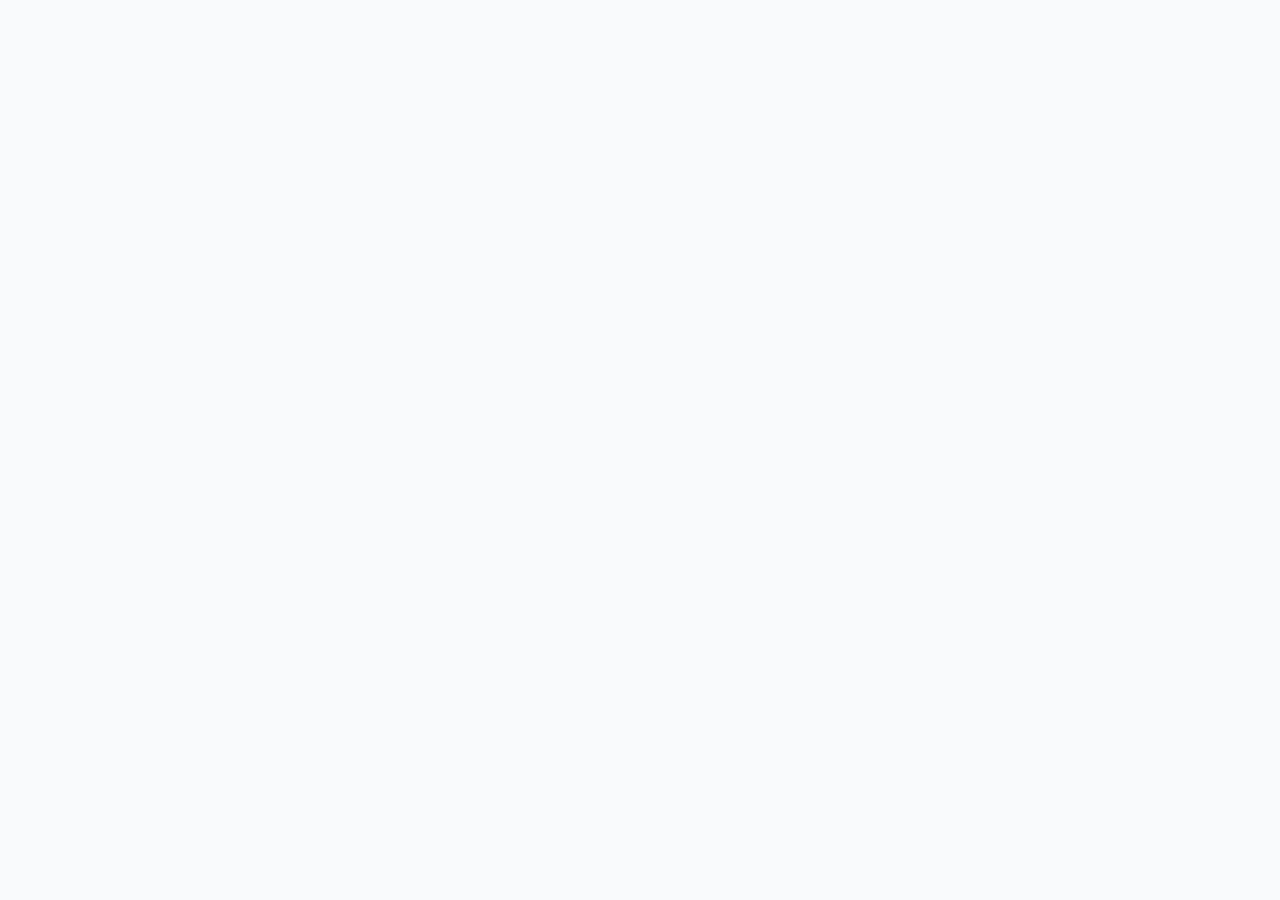
==== index2.html @ c709d544 "Prezentálható állapot" ====
<!DOCTYPE html>
<html lang="hu">

<head>
    <meta charset="UTF-8">
    <meta name="viewport" content="width=device-width, initial-scale=1.0">
    <title>5x Mermaid Szerkesztő</title>
    <!-- SVG Pan Zoom könyvtár -->
    <script src="https://cdn.jsdelivr.net/npm/svg-pan-zoom@3.6.1/dist/svg-pan-zoom.min.js"></script>
    <style>
        * {
            box-sizing: border-box;
        }

        body {
            font-family: -apple-system, BlinkMacSystemFont, "Segoe UI", Roboto, Helvetica, Arial, sans-serif;
            background-color: #f8fafc;
            color: #1e293b;
            margin: 0;
            padding: 20px;
            display: flex;
            flex-direction: column;
            gap: 24px;
        }

        .workspace {
            display: flex;
            gap: 16px;
            height: 400px;
        }

        .editor-container, .preview-container {
            flex: 1;
            display: flex;
            flex-direction: column;
            background: #ffffff;
            border: 1px solid #cbd5e1;
            border-radius: 8px;
            box-shadow: 0 1px 3px rgba(0, 0, 0, 0.05);
            overflow: hidden;
            position: relative;
        }

        .pane-title {
            background: #f1f5f9;
            padding: 8px 14px;
            font-weight: 600;
            font-size: 13px;
            border-bottom: 1px solid #cbd5e1;
            color: #475569;
        }

        .editor-wrapper {
            display: flex;
            flex: 1;
            position: relative;
            overflow: hidden;
            background-color: #ffffff;
        }

        .line-numbers {
            width: 40px;
            padding: 14px 4px;
            background-color: #f8fafc;
            color: #94a3b8;
            font-family: ui-monospace, SFMono-Regular, Menlo, Monaco, Consolas, monospace;
            font-size: 13px;
            line-height: 1.5;
            text-align: right;
            user-select: none;
            overflow: hidden;
            border-right: 1px solid #e2e8f0;
            white-space: pre;
            z-index: 2;
        }

        .input-area-wrapper {
            position: relative;
            flex: 1;
            height: 100%;
            overflow: hidden;
        }

        .highlight-backdrop {
            position: absolute;
            top: 0;
            left: 0;
            width: 100%;
            height: 100%;
            padding: 14px;
            font-family: ui-monospace, SFMono-Regular, Menlo, Monaco, Consolas, monospace;
            font-size: 13px;
            line-height: 1.5;
            white-space: pre-wrap;
            word-wrap: break-word;
            overflow: hidden;
            pointer-events: none;
            color: transparent;
            z-index: 1;
        }

        .highlight {
            background-color: #fde047;
            color: transparent;
            border-radius: 2px;
        }

        textarea {
            position: absolute;
            top: 0;
            left: 0;
            width: 100%;
            height: 100%;
            border: none;
            padding: 14px;
            font-family: ui-monospace, SFMono-Regular, Menlo, Monaco, Consolas, monospace;
            font-size: 13px;
            line-height: 1.5;
            resize: none;
            outline: none;
            background: transparent;
            color: #1e293b;
            overflow-y: auto;
            white-space: pre-wrap;
            word-wrap: break-word;
            z-index: 2;
        }

        .mermaid-div {
            flex: 1;
            position: relative;
            width: 100%;
            height: 100%;
            overflow: hidden;
            background-color: #ffffff;
        }

        .mermaid-div svg {
            width: 100% !important;
            height: 100% !important;
            max-width: none !important;
        }

        .zoom-controls {
            position: absolute;
            bottom: 12px;
            right: 12px;
            display: flex;
            gap: 4px;
            z-index: 100;
            background: rgba(255, 255, 255, 0.95);
            padding: 3px;
            border-radius: 6px;
            border: 1px solid #cbd5e1;
            box-shadow: 0 2px 6px rgba(0,0,0,0.12);
        }

        .zoom-btn {
            width: 28px;
            height: 28px;
            border: 1px solid #cbd5e1;
            background: white;
            color: #334155;
            border-radius: 4px;
            cursor: pointer;
            font-weight: bold;
            font-size: 13px;
            display: flex;
            align-items: center;
            justify-content: center;
            transition: all 0.15s ease;
        }

        .zoom-btn:hover {
            background: #f1f5f9;
            color: #4f46e5;
            border-color: #94a3b8;
        }

        .error-msg {
            color: #b91c1c;
            background-color: #fef2f2;
            border: 1px solid #fecaca;
            padding: 14px;
            margin: 14px;
            border-radius: 6px;
            font-family: ui-monospace, SFMono-Regular, Menlo, Monaco, Consolas, monospace;
            white-space: pre-wrap;
            font-size: 12px;
        }
    </style>
</head>

<body>

    <script type="module">
        import mermaid from 'https://cdn.jsdelivr.net/npm/mermaid@12/dist/mermaid.esm.min.mjs';

        mermaid.initialize({ startOnLoad: false });

        // 5 különböző példakód
        const samples = [
            `graph TD;\n    A[Kezdés]-->B{Döntés};\n    B-->|Igen| C[Siker];\n    B-->|Nem| D[Újra próbálkozik];\n    D-->B;`,
            `sequenceDiagram\n    participant U as Felhasználó\n    participant S as Szerver\n    U->>S: Kérés küldése\n    S-->>U: Válasz JSON adatként`,
            `classDiagram\n    class Auto {\n        +String marka\n        +int evjarat\n        +indit()\n    }\n    class Motor {\n        +int loero\n    }\n    Auto *-- Motor`,
            `stateDiagram-v2\n    [*] --> Inaktív\n    Inaktív --> Aktív : Bejelentkezés\n    Aktív --> Inaktív : Kijelentkezés\n    Aktív --> [*]`,
            `gantt\n    title Projekt Ütemterv\n    dateFormat  YYYY-MM-DD\n    section Tervezés\n    Architektúra :a1, 2026-10-01, 7d\n    section Fejlesztés\n    Kódolás :after a1, 10d`
        ];

        function escapeHtml(text) {
            return text
                .replace(/&/g, "&amp;")
                .replace(/</g, "&lt;")
                .replace(/>/g, "&gt;")
                .replace(/"/g, "&quot;")
                .replace(/'/g, "&#039;");
        }

        // 5 Munkaterület dinamikus létrehozása
        for (let i = 0; i < 5; i++) {
            const workspace = document.createElement('div');
            workspace.className = 'workspace';
            workspace.innerHTML = `
                <div class="editor-container">
                    <div class="pane-title">Szerkesztő #${i + 1}</div>
                    <div class="editor-wrapper">
                        <div class="line-numbers">1</div>
                        <div class="input-area-wrapper">
                            <div class="highlight-backdrop"></div>
                            <textarea class="code-input" spellcheck="false" placeholder="Írd ide a mermaid kódot..."></textarea>
                        </div>
                    </div>
                </div>
                <div class="preview-container">
                    <div class="pane-title">Előnézet #${i + 1}</div>
                    <div class="mermaid-div"></div>
                    <div class="zoom-controls">
                        <button class="zoom-btn zoom-in" title="Nagyítás">+</button>
                        <button class="zoom-btn zoom-out" title="Kicsinyítés">-</button>
                        <button class="zoom-btn zoom-reset" title="Alaphelyzet">⟲</button>
                    </div>
                </div>
            `;
            document.body.appendChild(workspace);

            const input = workspace.querySelector('.code-input');
            const mermaidDiv = workspace.querySelector('.mermaid-div');
            const lineNumbersDiv = workspace.querySelector('.line-numbers');
            const backdrop = workspace.querySelector('.highlight-backdrop');
            let panZoomInstance = null;

            input.value = samples[i];

            function updateEditorEffects() {
                const code = input.value;
                const lineCount = code.split('\n').length;
                
                let numbers = '';
                for (let j = 1; j <= lineCount; j++) {
                    numbers += j + '\n';
                }
                lineNumbersDiv.textContent = numbers;

                const cursorPos = input.selectionStart;
                let currentWord = '';

                if (cursorPos === input.selectionEnd) {
                    let start = cursorPos;
                    let end = cursorPos;
                    
                    while (start > 0 && /\w/.test(code[start - 1])) {
                        start--;
                    }
                    while (end < code.length && /\w/.test(code[end])) {
                        end++;
                    }

                    if (start < end) {
                        currentWord = code.substring(start, end);
                    }
                }

                if (currentWord && currentWord.length > 0) {
                    const escapedCode = escapeHtml(code);
                    const regex = new RegExp('(' + currentWord.replace(/[.*+?^${}()|[\]\\]/g, '\\$&') + ')', 'g');
                    backdrop.innerHTML = escapedCode.replace(regex, '<span class="highlight">$1</span>');
                } else {
                    backdrop.innerHTML = escapeHtml(code);
                }
            }

            input.addEventListener('scroll', () => {
                lineNumbersDiv.scrollTop = input.scrollTop;
                backdrop.scrollTop = input.scrollTop;
                backdrop.scrollLeft = input.scrollLeft;
            });

            async function updateMermaid() {
                const code = input.value;
                updateEditorEffects();

                if (panZoomInstance) {
                    panZoomInstance.destroy();
                    panZoomInstance = null;
                }

                if (!code.trim()) {
                    mermaidDiv.innerHTML = '';
                    return;
                }

                try {
                    await mermaid.parse(code);
                    const id = 'mermaid-' + Math.floor(Math.random() * 100000);
                    const { svg } = await mermaid.render(id, code);
                    mermaidDiv.innerHTML = svg;

                    const svgElement = mermaidDiv.querySelector('svg');
                    if (svgElement) {
                        panZoomInstance = svgPanZoom(svgElement, {
                            zoomEnabled: true,
                            controlIconsEnabled: false,
                            fit: true,
                            center: true,
                            minZoom: 0.2,
                            maxZoom: 20
                        });
                    }
                } catch (error) {
                    const errorMessage = error.str || error.message || error;
                    mermaidDiv.innerHTML = `<div class="error-msg"><strong>Szintaktikai hiba:</strong>\n${errorMessage}</div>`;
                }
            }

            updateMermaid();

            input.addEventListener('input', updateMermaid);
            input.addEventListener('click', updateEditorEffects);
            input.addEventListener('keyup', updateEditorEffects);

            input.addEventListener('keydown', (e) => {
                if (e.key === 'Tab') {
                    e.preventDefault();
                    const start = input.selectionStart;
                    const end = input.selectionEnd;
                    const value = input.value;

                    if (e.shiftKey) {
                        const lineStart = value.lastIndexOf('\n', start - 1) + 1;
                        const lineSlice = value.substring(lineStart, start);
                        
                        let spacesToRemove = 0;
                        while (spacesToRemove < 4 && lineSlice[spacesToRemove] === ' ') {
                            spacesToRemove++;
                        }

                        if (spacesToRemove > 0) {
                            input.value = value.substring(0, lineStart) + value.substring(lineStart + spacesToRemove);
                            input.selectionStart = Math.max(lineStart, start - spacesToRemove);
                            input.selectionEnd = Math.max(lineStart, end - spacesToRemove);
                        }
                    } else {
                        input.value = value.substring(0, start) + "    " + value.substring(end);
                        input.selectionStart = input.selectionEnd = start + 4;
                    }

                    updateMermaid();
                } else {
                    setTimeout(updateEditorEffects, 10);
                }
            });

            workspace.querySelector('.zoom-in').addEventListener('click', () => {
                if (panZoomInstance) panZoomInstance.zoomIn();
            });

            workspace.querySelector('.zoom-out').addEventListener('click', () => {
                if (panZoomInstance) panZoomInstance.zoomOut();
            });

            workspace.querySelector('.zoom-reset').addEventListener('click', () => {
                if (panZoomInstance) {
                    panZoomInstance.resetZoom();
                    panZoomInstance.resetPan();
                }
            });
        }
    </script>
</body>

</html>
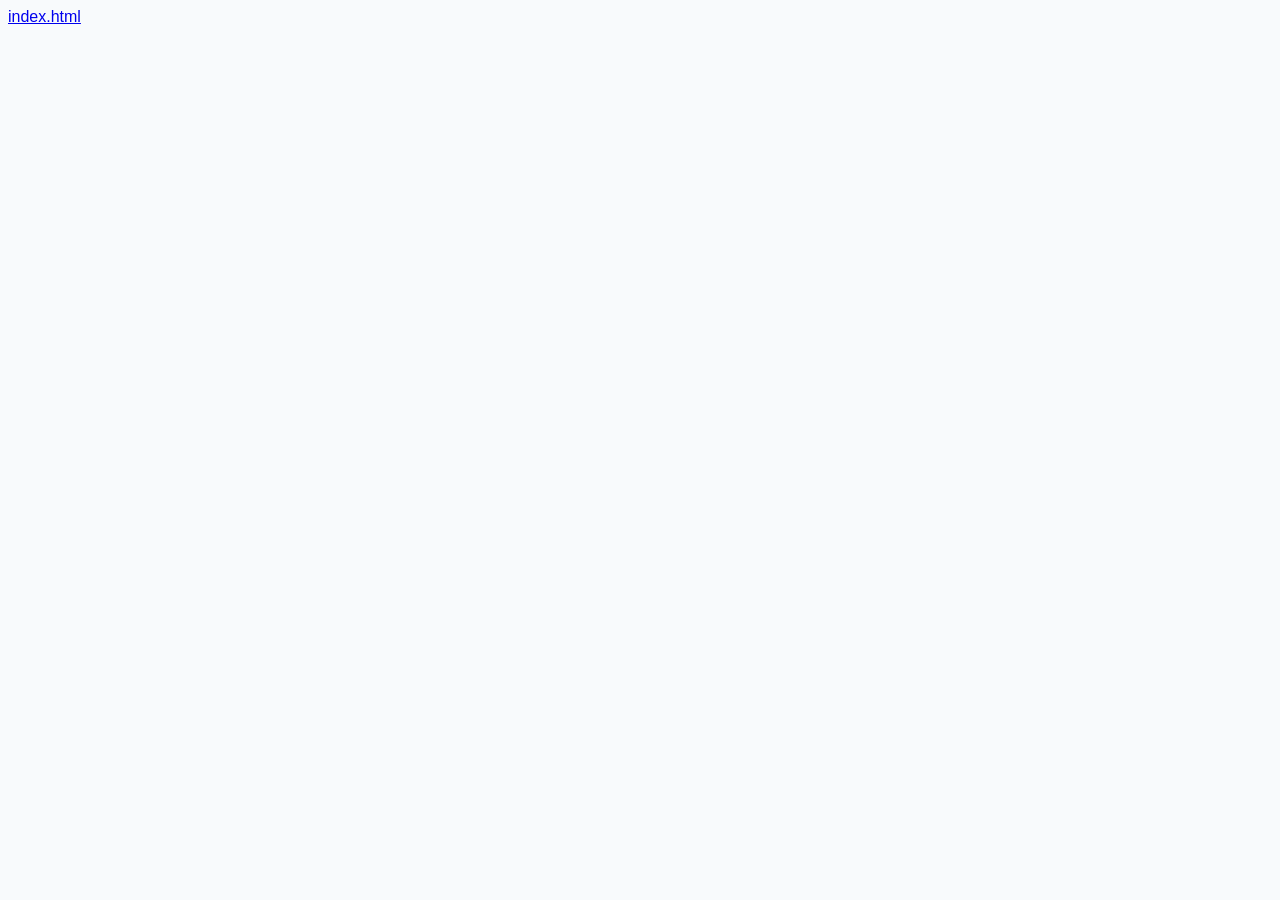
==== commit add4d3d5: "vmi" ====
--- a/index2.html
+++ b/index2.html
@@ -17,7 +17,7 @@
             background-color: #f8fafc;
             color: #1e293b;
             margin: 0;
-            padding: 20px;
+            padding: 8px;
             display: flex;
             flex-direction: column;
             gap: 24px;
@@ -26,10 +26,12 @@
         .workspace {
             display: flex;
             gap: 16px;
-            height: 400px;
-        }
-
-        .editor-container, .preview-container {
+            height: 85vh;
+            min-height: 500px;
+        }
+
+        .editor-container,
+        .preview-container {
             flex: 1;
             display: flex;
             flex-direction: column;
@@ -133,6 +135,7 @@
             height: 100%;
             overflow: hidden;
             background-color: #ffffff;
+
         }
 
         .mermaid-div svg {
@@ -152,7 +155,7 @@
             padding: 3px;
             border-radius: 6px;
             border: 1px solid #cbd5e1;
-            box-shadow: 0 2px 6px rgba(0,0,0,0.12);
+            box-shadow: 0 2px 6px rgba(0, 0, 0, 0.12);
         }
 
         .zoom-btn {
@@ -177,6 +180,12 @@
             border-color: #94a3b8;
         }
 
+        .zoom-btn.wide {
+            width: auto;
+            padding: 0 8px;
+            font-size: 11px;
+        }
+
         .error-msg {
             color: #b91c1c;
             background-color: #fef2f2;
@@ -192,20 +201,180 @@
 </head>
 
 <body>
+    <a href="https://debmatyas.github.io/mermaid/index.html">index.html</a>
 
     <script type="module">
         import mermaid from 'https://cdn.jsdelivr.net/npm/mermaid@12/dist/mermaid.esm.min.mjs';
 
-        mermaid.initialize({ startOnLoad: false });
-
-        // 5 különböző példakód
+        mermaid.initialize({ startOnLoad: false, htmlLabels: false, flowchart: { htmlLabels: false } });
+
+        // Példakódok
         const samples = [
-            `graph TD;\n    A[Kezdés]-->B{Döntés};\n    B-->|Igen| C[Siker];\n    B-->|Nem| D[Újra próbálkozik];\n    D-->B;`,
-            `sequenceDiagram\n    participant U as Felhasználó\n    participant S as Szerver\n    U->>S: Kérés küldése\n    S-->>U: Válasz JSON adatként`,
-            `classDiagram\n    class Auto {\n        +String marka\n        +int evjarat\n        +indit()\n    }\n    class Motor {\n        +int loero\n    }\n    Auto *-- Motor`,
-            `stateDiagram-v2\n    [*] --> Inaktív\n    Inaktív --> Aktív : Bejelentkezés\n    Aktív --> Inaktív : Kijelentkezés\n    Aktív --> [*]`,
-            `gantt\n    title Projekt Ütemterv\n    dateFormat  YYYY-MM-DD\n    section Tervezés\n    Architektúra :a1, 2026-10-01, 7d\n    section Fejlesztés\n    Kódolás :after a1, 10d`
+            // 1. graph TD: újrapróbálkozás korláttal, hibaágakkal
+            `graph TD;\n    A[Kezdés] --> B{Bemenet érvényes?};\n    B -->|Igen| C[Feldolgozás];\n    B -->|Nem| X[Hibaüzenet];\n    C --> D{Sikeres?};\n    D -->|Igen| E[Mentés];\n    D -->|Nem| F{Próbálkozások < 3?};\n    F -->|Igen| G[Várakozás 5 mp];\n    G --> C;\n    F -->|Nem| H[Riasztás küldése];\n    E --> I[Siker];\n    H --> J[Kézi beavatkozás];\n    X --> A;`,
+
+            // 2. sequenceDiagram: cache + adatbázis + opt/par
+            `sequenceDiagram\n    autonumber\n    participant U as Felhasználó\n    participant S as Szerver\n    participant C as Cache\n    participant D as Adatbázis\n    U->>S: GET /termekek\n    activate S\n    S->>C: Lekérdezés kulcs alapján\n    alt Cache találat\n        C-->>S: Tárolt JSON\n    else Cache hiba\n        S->>D: SELECT * FROM termekek\n        D-->>S: Sorok\n        S->>C: Mentés 60 mp-re\n    end\n    par Naplózás\n        S->>S: Kérés naplózása\n    and Metrika\n        S->>S: Számláló növelése\n    end\n    S-->>U: Válasz JSON adatként\n    deactivate S`,
+
+            // 3. classDiagram: interfész, absztrakt osztály, kompozíció
+            `classDiagram\n    class Jarmu {\n        <<abstract>>\n        +String rendszam\n        +int evjarat\n        +indit()* void\n        +megall() void\n    }\n    class Auto {\n        +int ajtokSzama\n        +indit() void\n    }\n    class Motor {\n        +int loero\n        +int hengerurtartalom\n        +beindul() bool\n    }\n    class Kerek {\n        +int meret\n        -double nyomas\n    }\n    class Szervizelheto {\n        <<interface>>\n        +szervizel() void\n    }\n    Jarmu <|-- Auto\n    Auto *-- Motor : tartalmaz\n    Auto *-- "4" Kerek\n    Auto ..|> Szervizelheto`,
+
+            // 4. stateDiagram-v2: choice, fork/join, jegyzet
+            `stateDiagram-v2\n    [*] --> Inaktiv\n    state "Inaktív" as Inaktiv\n    state "Aktív" as Aktiv\n    state bejelentkezes <<choice>>\n    Inaktiv --> bejelentkezes : Bejelentkezés\n    bejelentkezes --> Aktiv : Helyes jelszó\n    bejelentkezes --> Zarolt : 3 hibás próba\n    state fork_state <<fork>>\n    state join_state <<join>>\n    Aktiv --> fork_state\n    fork_state --> Szinkron\n    fork_state --> Ertesites\n    Szinkron --> join_state\n    Ertesites --> join_state\n    join_state --> Aktiv\n    Aktiv --> Inaktiv : Kijelentkezés\n    Zarolt --> Inaktiv : Admin feloldás\n    Aktiv --> [*]\n    note right of Zarolt\n        30 perc után\n        automatikusan feloldódik\n    end note`,
+
+            // 5. gantt: több szekció, függőségek, mérföldkő
+            `gantt\n    title Projekt Ütemterv\n    dateFormat  YYYY-MM-DD\n    axisFormat  %m.%d\n    excludes weekends\n    section Tervezés\n    Követelmények :done, a0, 2026-10-01, 4d\n    Architektúra :done, a1, after a0, 7d\n    Prototípus :active, a2, after a1, 5d\n    section Fejlesztés\n    Backend :b1, after a1, 12d\n    Frontend :b2, after a2, 10d\n    Integráció :crit, b3, after b1, 5d\n    section Tesztelés\n    Egységtesztek :c1, after b1, 6d\n    Terheléses teszt :crit, c2, after b3, 4d\n    section Átadás\n    Dokumentáció :d1, after b2, 5d\n    Kiadás :milestone, d2, after c2, 0d`,
+
+            // 6. flowchart LR: különböző alakzatok, feliratos élek
+            `flowchart LR\n    A([Ötlet]) --> B(Tervezés)\n    B --> C{Megvalósítható?}\n    C -->|Igen| D[[Fejlesztés]]\n    C -->|Nem| E((Elvetés))\n    D --> F[(Adatbázis)]\n    D --> G>Kiadás]\n    D --> H{{Code review}}\n    H -->|Javítás kell| D\n    H -->|Rendben| I[/Tesztelés/]\n    I --> J[\\Dokumentálás\\]\n    J --> G\n    F -.->|Mentés| K[(Backup)]\n    G ==> L[Felhasználók]`,
+
+            // 7. flowchart TB: egymásba ágyazott subgraph-ok
+            `flowchart TB\n    subgraph Kliens\n        direction LR\n        UI[Weboldal] --> JS[JavaScript]\n        JS --> SW[Service Worker]\n    end\n    subgraph Szerveroldal\n        direction TB\n        LB[Load balancer] --> API1[API 1]\n        LB --> API2[API 2]\n        subgraph Adatréteg\n            DB[(PostgreSQL)]\n            RD[(Redis)]\n        end\n        API1 --> DB\n        API2 --> DB\n        API1 --> RD\n        API2 --> RD\n    end\n    JS --> LB\n    SW -.-> LB`,
+
+            // 8. flowchart LR: classDef, több stílus, CI/CD
+            `flowchart LR\n    classDef jo fill:#c8e6c9,stroke:#2e7d32,color:#000;\n    classDef rossz fill:#ffcdd2,stroke:#c62828,color:#000;\n    classDef semleges fill:#e3f2fd,stroke:#1565c0,color:#000;\n    A[Commit]:::semleges --> B[Build]:::semleges\n    B --> C{Lint}\n    C -->|OK| D[Egységtesztek]:::semleges\n    C -->|Hiba| R1[Hibajavítás]:::rossz\n    D --> E{Sikeres?}\n    E -->|Igen| F[Integrációs teszt]:::semleges\n    E -->|Nem| R1\n    F --> G{Minden zöld?}\n    G -->|Igen| H[Deploy staging]:::jo\n    G -->|Nem| R1\n    H --> I[Deploy production]:::jo\n    R1 --> A`,
+
+            // 9. sequenceDiagram: bejelentkezés, OAuth, rect, opt
+            `sequenceDiagram\n    autonumber\n    actor F as Felhasználó\n    participant W as Webalkalmazás\n    participant A as Auth szerver\n    participant DB as Felhasználói adatbázis\n    F->>W: Bejelentkezés\n    W->>A: Hitelesítési kérés\n    A->>DB: Felhasználó keresése\n    DB-->>A: Felhasználói rekord\n    alt Helyes jelszó\n        rect rgb(200, 240, 200)\n            A-->>W: Token\n            W-->>F: Üdvözlő oldal\n        end\n        opt Kétfaktoros azonosítás be van kapcsolva\n            A->>F: Kód küldése SMS-ben\n            F->>A: Kód megadása\n        end\n    else Hibás jelszó\n        rect rgb(255, 210, 210)\n            A-->>W: 401 Unauthorized\n            W-->>F: Hibaüzenet\n        end\n    end\n    Note over W,A: A token 15 percig érvényes`,
+
+            // 10. sequenceDiagram: heartbeat, loop, critical, break
+            `sequenceDiagram\n    participant K as Kliens\n    participant S as Szerver\n    participant M as Monitoring\n    K->>S: Kapcsolat felépítése\n    S-->>K: Kapcsolat elfogadva\n    loop Minden 5 másodpercben\n        K->>S: Heartbeat\n        S-->>K: OK\n    end\n    Note right of S: A szerver naplózza a kéréseket\n    K-)S: Aszinkron üzenet\n    critical Adatbázis kapcsolat\n        S->>S: Tranzakció indítása\n    option Időtúllépés\n        S-->>K: 504 Gateway Timeout\n    end\n    break Ha a kliens megszakít\n        K->>S: Kapcsolat bontása\n        S->>M: Esemény jelentése\n    end\n    S--xK: Kapcsolat lezárva`,
+
+            // 11. classDiagram: öröklődés, enum, láthatóság
+            `classDiagram\n    class Allat {\n        <<abstract>>\n        +String nev\n        +int kor\n        #double suly\n        +hangotAd()* void\n        +eszik(Eledel e) bool\n    }\n    class Kutya {\n        +String fajta\n        +vizsgazik() void\n        +hangotAd() void\n    }\n    class Macska {\n        +bool bentLako\n        +dorombol() void\n        +hangotAd() void\n    }\n    class Gazda {\n        +String nev\n        +List~Allat~ allatok\n        +gondoz(Allat a) void\n    }\n    class Eledel {\n        <<enumeration>>\n        HUS\n        MAGVAK\n        HAL\n    }\n    Allat <|-- Kutya\n    Allat <|-- Macska\n    Gazda "1" o-- "*" Allat : gondoz\n    Allat ..> Eledel : eszik`,
+
+            // 12. classDiagram: webshop domain, többszörösségek
+            `classDiagram\n    class Rendeles {\n        +int id\n        +Date datum\n        +Allapot allapot\n        +kiszamolAr() double\n        +lemond() void\n    }\n    class Termek {\n        +String nev\n        +double ar\n        +int keszlet\n    }\n    class Ugyfel {\n        +String nev\n        +String email\n        +regisztral() void\n    }\n    class Szamla {\n        +String szamlaszam\n        +double osszeg\n        +nyomtat() void\n    }\n    class Fizetes {\n        <<interface>>\n        +fizet(double osszeg) bool\n    }\n    class Bankkartya {\n        +String kartyaszam\n        +fizet(double osszeg) bool\n    }\n    class Allapot {\n        <<enumeration>>\n        UJ\n        FIZETVE\n        SZALLITAS\n        KESZ\n    }\n    Ugyfel "1" --> "*" Rendeles : leadja\n    Rendeles "*" o-- "*" Termek : tartalmaz\n    Rendeles "1" *-- "1" Szamla\n    Rendeles ..> Fizetes : használ\n    Fizetes <|.. Bankkartya\n    Rendeles --> Allapot`,
+
+            // 13. stateDiagram-v2: jóváhagyási folyamat
+            `stateDiagram-v2\n    direction LR\n    [*] --> Piszkozat\n    Piszkozat --> Ellenorzes : Beküldés\n    state "Ellenőrzés" as Ellenorzes\n    state dontes <<choice>>\n    Ellenorzes --> dontes\n    dontes --> Elfogadva : Jóváhagyás\n    dontes --> Piszkozat : Visszaküldés\n    dontes --> Elutasitva : Elutasítás\n    Elfogadva --> Publikalva : Közzététel\n    Publikalva --> Archivalt : 1 év után\n    Elutasitva --> [*]\n    Archivalt --> [*]\n    note left of Ellenorzes\n        Két ellenőr\n        egyetértése szükséges\n    end note`,
+
+            // 14. stateDiagram-v2: beágyazott és párhuzamos állapotok
+            `stateDiagram-v2\n    [*] --> Futas\n    state "Futás" as Futas {\n        [*] --> Varakozik\n        state "Várakozik" as Varakozik\n        Varakozik --> Feldolgoz : Új kérés\n        Feldolgoz --> Varakozik : Kész\n        Feldolgoz --> Hibas : Kivétel\n        Hibas --> Varakozik : Újraindítás\n        --\n        [*] --> Figyel\n        Figyel --> Riaszt : Küszöb túllépve\n        Riaszt --> Figyel : Visszaigazolva\n    }\n    Futas --> Leallitas : Leállítás\n    state "Leállítás" as Leallitas {\n        [*] --> Mentes\n        Mentes --> Kapcsolat_bontas\n        Kapcsolat_bontas --> [*]\n    }\n    Leallitas --> [*]`,
+
+            // 15. gantt: webshop, több szekció, kritikus út
+            `gantt\n    title Webshop fejlesztés\n    dateFormat  YYYY-MM-DD\n    axisFormat  %m.%d\n    todayMarker off\n    section Tervezés\n    Követelmények :done, t1, 2026-11-01, 5d\n    Adatmodell :done, t2, after t1, 4d\n    UI terv :done, t3, after t1, 6d\n    section Backend\n    API fejlesztés :active, f1, after t2, 10d\n    Fizetési integráció :crit, f3, after f1, 6d\n    Admin felület :f4, after f1, 8d\n    section Frontend\n    Termékoldalak :f2, after t3, 12d\n    Kosár és pénztár :crit, f5, after f2, 7d\n    section Átadás\n    Tesztelés :crit, a1, after f5, 5d\n    Biztonsági audit :a3, after f3, 4d\n    Élesítés :milestone, a2, after a1, 0d`,
+
+            // 16. pie: több kategória
+            `pie showData\n    title Programozási nyelvek használata egy csapatban\n    "Python" : 32\n    "JavaScript" : 24\n    "TypeScript" : 16\n    "Rust" : 11\n    "Java" : 8\n    "Go" : 5\n    "Egyéb" : 4`,
+
+            // 17. erDiagram: több entitás, kulcsok, kapcsolatok
+            `erDiagram\n    UGYFEL ||--o{ RENDELES : lead\n    RENDELES ||--|{ TETEL : tartalmaz\n    TERMEK ||--o{ TETEL : szerepel\n    KATEGORIA ||--o{ TERMEK : csoportosit\n    RENDELES ||--o| SZAMLA : kap\n    UGYFEL ||--o{ CIM : rendelkezik\n    UGYFEL {\n        int id PK\n        string nev\n        string email UK\n        date regisztralt\n    }\n    RENDELES {\n        int id PK\n        int ugyfel_id FK\n        date datum\n        string allapot\n    }\n    TETEL {\n        int rendeles_id FK\n        int termek_id FK\n        int mennyiseg\n    }\n    TERMEK {\n        int id PK\n        int kategoria_id FK\n        string nev\n        float ar\n    }\n    KATEGORIA {\n        int id PK\n        string megnevezes\n    }\n    SZAMLA {\n        int id PK\n        int rendeles_id FK\n        float osszeg\n    }\n    CIM {\n        int id PK\n        int ugyfel_id FK\n        string iranyitoszam\n        string varos\n    }`,
+
+            // 18. journey: több szekció és szereplő
+            `journey\n    title Egy átlagos munkanap\n    section Reggel\n      Ébredés: 2: Én\n      Kávéfőzés: 5: Én\n      Reggeli: 4: Én, Család\n      Utazás: 3: Én, Kollégák\n    section Délelőtt\n      Napi stand-up: 3: Én, Csapat\n      Kódolás: 5: Én\n      Code review: 4: Én, Csapat\n    section Délután\n      Ebédszünet: 5: Én, Kollégák\n      Meeting: 2: Én, Csapat, Főnök\n      Hibajavítás: 3: Én\n    section Este\n      Hazaút: 3: Én\n      Vacsora: 5: Én, Család\n      Pihenés: 5: Én`,
+
+            // 19. gitGraph: több ág, merge, cherry-pick, tagek
+            `gitGraph\n    commit id: "Kezdés"\n    commit id: "Alap struktúra"\n    branch fejlesztes\n    checkout fejlesztes\n    commit id: "Új funkció"\n    commit id: "Tesztek"\n    branch hibajavitas\n    checkout hibajavitas\n    commit id: "Bugfix #12"\n    checkout main\n    commit id: "Hotfix"\n    checkout fejlesztes\n    merge hibajavitas\n    commit id: "Refaktorálás"\n    checkout main\n    merge fejlesztes tag: "v1.0"\n    branch kiadas\n    checkout kiadas\n    commit id: "Verziófrissítés"\n    checkout main\n    cherry-pick id: "Verziófrissítés"\n    commit id: "Kiadás" tag: "v1.1" type: HIGHLIGHT`,
+
+            // 20. mindmap: mélyebb fa
+            `mindmap\n  root((Szoftverfejlesztés))\n    Nyelvek\n      Rendszerszintű\n        Rust\n        C++\n      Szkript\n        Python\n        JavaScript\n    Eszközök\n      Verziókezelés\n        Git\n      Konténerek\n        Docker\n        Kubernetes\n      IDE\n    Módszertanok\n      Agilis\n        Scrum\n        Kanban\n      Hagyományos\n        Vízesés\n    Minőségbiztosítás\n      Egységteszt\n      Integrációs teszt\n      Code review`,
+
+            // 21. timeline: szekciók és több esemény
+            `timeline\n    title A web és a programozás története\n    section Kezdetek\n        1991 : Első weboldal\n        1993 : Mosaic böngésző\n        1995 : JavaScript megjelenése\n             : Java 1.0\n    section Web 2.0\n        2004 : Web 2.0 fogalma\n        2006 : jQuery\n        2008 : Chrome böngésző\n    section Modern korszak\n        2013 : React\n        2015 : Rust 1.0\n             : ES6 szabvány\n        2020 : WebAssembly szabvány`,
+
+            // 22. quadrantChart: több pont
+            `quadrantChart\n    title Feladatok priorizálása\n    x-axis Alacsony erőfeszítés --> Magas erőfeszítés\n    y-axis Alacsony hatás --> Magas hatás\n    quadrant-1 Tervezd be\n    quadrant-2 Csináld most\n    quadrant-3 Később\n    quadrant-4 Kidobható\n    Dashboard: [0.7, 0.85]\n    Hibajavítás: [0.2, 0.8]\n    Refaktorálás: [0.6, 0.35]\n    Logó csere: [0.15, 0.1]\n    Dokumentáció: [0.45, 0.6]\n    Új funkció: [0.85, 0.7]\n    Teljesítmény: [0.55, 0.9]\n    Színek átírása: [0.3, 0.2]`,
+
+            // 23. requirementDiagram: több követelmény, elem, kapcsolat
+            `requirementDiagram\n    requirement valaszido {\n        id: 1\n        text: "A rendszer 2 másodpercen belül válaszol"\n        risk: high\n        verifymethod: test\n    }\n    functionalRequirement bejelentkezes {\n        id: 2\n        text: "A felhasználó be tud jelentkezni"\n        risk: medium\n        verifymethod: demonstration\n    }\n    performanceRequirement terheles {\n        id: 3\n        text: "1000 egyidejű felhasználót kiszolgál"\n        risk: high\n        verifymethod: test\n    }\n    interfaceRequirement api {\n        id: 4\n        text: "REST API dokumentált"\n        risk: low\n        verifymethod: inspection\n    }\n    element terheleses_teszt {\n        type: simulation\n    }\n    element auth_modul {\n        type: module\n    }\n    terheleses_teszt - satisfies -> valaszido\n    terheleses_teszt - verifies -> terheles\n    auth_modul - satisfies -> bejelentkezes\n    terheles - derives -> valaszido\n    api - refines -> bejelentkezes`,
+
+            // 24. sankey-beta: többszintű folyamat (ékezet nélkül!)
+            `sankey-beta\n\nFizetes,Lakhatas,120000\nFizetes,Elelmiszer,80000\nFizetes,Szorakozas,30000\nFizetes,Megtakaritas,70000\nFizetes,Kozlekedes,25000\nMellekallas,Szorakozas,15000\nMellekallas,Megtakaritas,20000\nLakhatas,Berleti dij,90000\nLakhatas,Rezsi,30000\nMegtakaritas,Reszvenyek,45000\nMegtakaritas,Keszpenz,25000\nMegtakaritas,Alap,20000\nSzorakozas,Mozi,15000\nSzorakozas,Utazas,30000`,
+
+            // 25. xychart-beta: két adatsor, idézőjeles kategóriák
+            `xychart-beta\n    title "Havi látogatók és konverziók"\n    x-axis ["jan", "feb", "már", "ápr", "máj", "jún", "júl", "aug", "szep", "okt", "nov", "dec"]\n    y-axis "Látogatók (fő)" 0 --> 1500\n    bar [200, 350, 500, 650, 800, 950, 900, 1000, 1150, 1250, 1350, 1450]\n    line [150, 300, 420, 600, 720, 880, 850, 940, 1100, 1180, 1300, 1400]`,
+
+            // 26. block-beta: háromrétegű architektúra
+            `block-beta\n    columns 3\n    A["Frontend"] B["API gateway"] C["Auth"]\n    D["Cache"] E["Szolgaltatas"] F["Uzenetsor"]\n    G[("Adatbazis")]:3\n    A --> B\n    B --> C\n    B --> E\n    E --> D\n    E --> F\n    E --> G`,
+
+            // 27. architecture-beta: csoportok, szolgáltatások, élek
+            `architecture-beta\n    group cloud(cloud)[Felho]\n    group adat(database)[Adatreteg] in cloud\n    service web(internet)[Web] in cloud\n    service srv(server)[Backend] in cloud\n    service queue(server)[Queue] in cloud\n    service db(database)[Postgres] in adat\n    service cache(disk)[Cache] in adat\n    web:R -- L:srv\n    srv:R -- L:db\n    srv:B -- T:cache\n    srv:T -- B:queue`,
+
+            // 28. packet-beta: TCP fejléc
+            `packet-beta\n    0-15: "Forrás port"\n    16-31: "Cél port"\n    32-63: "Sorszám"\n    64-95: "Nyugtázási szám"\n    96-99: "Adat offset"\n    100-105: "Fenntartott"\n    106-111: "Jelzők"\n    112-127: "Ablakméret"\n    128-143: "Ellenőrző összeg"\n    144-159: "Sürgős mutató"`
         ];
+
+        // Diagramtípusok magyar nevei (a mermaid.detectType() kulcsai alapján)
+        const typeNames = {
+            'flowchart': 'Folyamatábra (flowchart)',
+            'flowchart-v2': 'Folyamatábra (flowchart)',
+            'sequence': 'Szekvencia diagram',
+            'class': 'Osztálydiagram',
+            'classDiagram': 'Osztálydiagram',
+            'state': 'Állapotdiagram',
+            'stateDiagram': 'Állapotdiagram',
+            'gantt': 'Gantt diagram',
+            'pie': 'Kördiagram',
+            'er': 'ER diagram',
+            'journey': 'Felhasználói út (journey)',
+            'gitGraph': 'Git gráf',
+            'mindmap': 'Gondolattérkép (mindmap)',
+            'timeline': 'Idővonal (timeline)',
+            'quadrantChart': 'Kvadráns diagram',
+            'requirement': 'Követelménydiagram',
+            'sankey': 'Sankey diagram',
+            'xychart': 'XY diagram',
+            'block': 'Blokk diagram',
+            'architecture': 'Architektúra diagram',
+            'packet': 'Csomag diagram',
+            'kanban': 'Kanban',
+            'c4': 'C4 diagram'
+        };
+
+        function downloadBlob(blob, filename) {
+            const url = URL.createObjectURL(blob);
+            const a = document.createElement('a');
+            a.href = url;
+            a.download = filename;
+            document.body.appendChild(a);
+            a.click();
+            a.remove();
+            setTimeout(() => URL.revokeObjectURL(url), 1000);
+        }
+
+        // Explicit méretet ad az SVG-nek (a viewBox alapján), hogy önállóan is jól nyíljon meg
+        function prepareSvg(svgString) {
+            const doc = new DOMParser().parseFromString(svgString, 'image/svg+xml');
+            const svgEl = doc.documentElement;
+            const vb = (svgEl.getAttribute('viewBox') || '0 0 800 600').split(/\s+/).map(Number);
+            const width = Math.ceil(vb[2]);
+            const height = Math.ceil(vb[3]);
+            svgEl.setAttribute('width', width);
+            svgEl.setAttribute('height', height);
+            svgEl.style.maxWidth = '';
+            if (!svgEl.getAttribute('xmlns')) {
+                svgEl.setAttribute('xmlns', 'http://www.w3.org/2000/svg');
+            }
+            return { text: new XMLSerializer().serializeToString(svgEl), width, height };
+        }
+
+        function downloadSvg(svgString, filename) {
+            const { text } = prepareSvg(svgString);
+            downloadBlob(new Blob([text], { type: 'image/svg+xml;charset=utf-8' }), filename);
+        }
+
+        function downloadPng(svgString, filename, scale = 2) {
+            const { text, width, height } = prepareSvg(svgString);
+            const url = URL.createObjectURL(new Blob([text], { type: 'image/svg+xml;charset=utf-8' }));
+            const img = new Image();
+            img.onload = () => {
+                const canvas = document.createElement('canvas');
+                canvas.width = width * scale;
+                canvas.height = height * scale;
+                const ctx = canvas.getContext('2d');
+                ctx.fillStyle = '#ffffff'; // fehér háttér, különben átlátszó lenne
+                ctx.fillRect(0, 0, canvas.width, canvas.height);
+                ctx.drawImage(img, 0, 0, canvas.width, canvas.height);
+                URL.revokeObjectURL(url);
+                canvas.toBlob(blob => downloadBlob(blob, filename), 'image/png');
+            };
+            img.onerror = () => {
+                URL.revokeObjectURL(url);
+                alert('A PNG exportálás nem sikerült.');
+            };
+            img.src = url;
+        }
 
         function escapeHtml(text) {
             return text
@@ -216,8 +385,8 @@
                 .replace(/'/g, "&#039;");
         }
 
-        // 5 Munkaterület dinamikus létrehozása
-        for (let i = 0; i < 5; i++) {
+        // Munkaterületek dinamikus létrehozása
+        for (let i = 0; i < samples.length; i++) {
             const workspace = document.createElement('div');
             workspace.className = 'workspace';
             workspace.innerHTML = `
@@ -232,9 +401,11 @@
                     </div>
                 </div>
                 <div class="preview-container">
-                    <div class="pane-title">Előnézet #${i + 1}</div>
+                    <div class="pane-title"><span class="type-label">Előnézet</span> #${i + 1}</div>
                     <div class="mermaid-div"></div>
                     <div class="zoom-controls">
+                        <button class="zoom-btn wide download-svg" title="SVG letöltése">SVG</button>
+                        <button class="zoom-btn wide download-png" title="PNG letöltése">PNG</button>
                         <button class="zoom-btn zoom-in" title="Nagyítás">+</button>
                         <button class="zoom-btn zoom-out" title="Kicsinyítés">-</button>
                         <button class="zoom-btn zoom-reset" title="Alaphelyzet">⟲</button>
@@ -247,14 +418,25 @@
             const mermaidDiv = workspace.querySelector('.mermaid-div');
             const lineNumbersDiv = workspace.querySelector('.line-numbers');
             const backdrop = workspace.querySelector('.highlight-backdrop');
+            const typeLabel = workspace.querySelector('.type-label');
             let panZoomInstance = null;
+            let lastSvg = '';
 
             input.value = samples[i];
+
+            function updateTypeLabel(code) {
+                try {
+                    const type = mermaid.detectType(code);
+                    typeLabel.textContent = typeNames[type] || type;
+                } catch (e) {
+                    typeLabel.textContent = 'Ismeretlen típus';
+                }
+            }
 
             function updateEditorEffects() {
                 const code = input.value;
                 const lineCount = code.split('\n').length;
-                
+
                 let numbers = '';
                 for (let j = 1; j <= lineCount; j++) {
                     numbers += j + '\n';
@@ -267,7 +449,7 @@
                 if (cursorPos === input.selectionEnd) {
                     let start = cursorPos;
                     let end = cursorPos;
-                    
+
                     while (start > 0 && /\w/.test(code[start - 1])) {
                         start--;
                     }
@@ -298,6 +480,8 @@
             async function updateMermaid() {
                 const code = input.value;
                 updateEditorEffects();
+                updateTypeLabel(code);
+                lastSvg = '';
 
                 if (panZoomInstance) {
                     panZoomInstance.destroy();
@@ -313,6 +497,7 @@
                     await mermaid.parse(code);
                     const id = 'mermaid-' + Math.floor(Math.random() * 100000);
                     const { svg } = await mermaid.render(id, code);
+                    lastSvg = svg;
                     mermaidDiv.innerHTML = svg;
 
                     const svgElement = mermaidDiv.querySelector('svg');
@@ -348,7 +533,7 @@
                     if (e.shiftKey) {
                         const lineStart = value.lastIndexOf('\n', start - 1) + 1;
                         const lineSlice = value.substring(lineStart, start);
-                        
+
                         let spacesToRemove = 0;
                         while (spacesToRemove < 4 && lineSlice[spacesToRemove] === ' ') {
                             spacesToRemove++;
@@ -370,6 +555,14 @@
                 }
             });
 
+            workspace.querySelector('.download-svg').addEventListener('click', () => {
+                if (lastSvg) downloadSvg(lastSvg, `mermaid-${i + 1}.svg`);
+            });
+
+            workspace.querySelector('.download-png').addEventListener('click', () => {
+                if (lastSvg) downloadPng(lastSvg, `mermaid-${i + 1}.png`);
+            });
+
             workspace.querySelector('.zoom-in').addEventListener('click', () => {
                 if (panZoomInstance) panZoomInstance.zoomIn();
             });
@@ -388,4 +581,4 @@
     </script>
 </body>
 
-</html>+</html>
